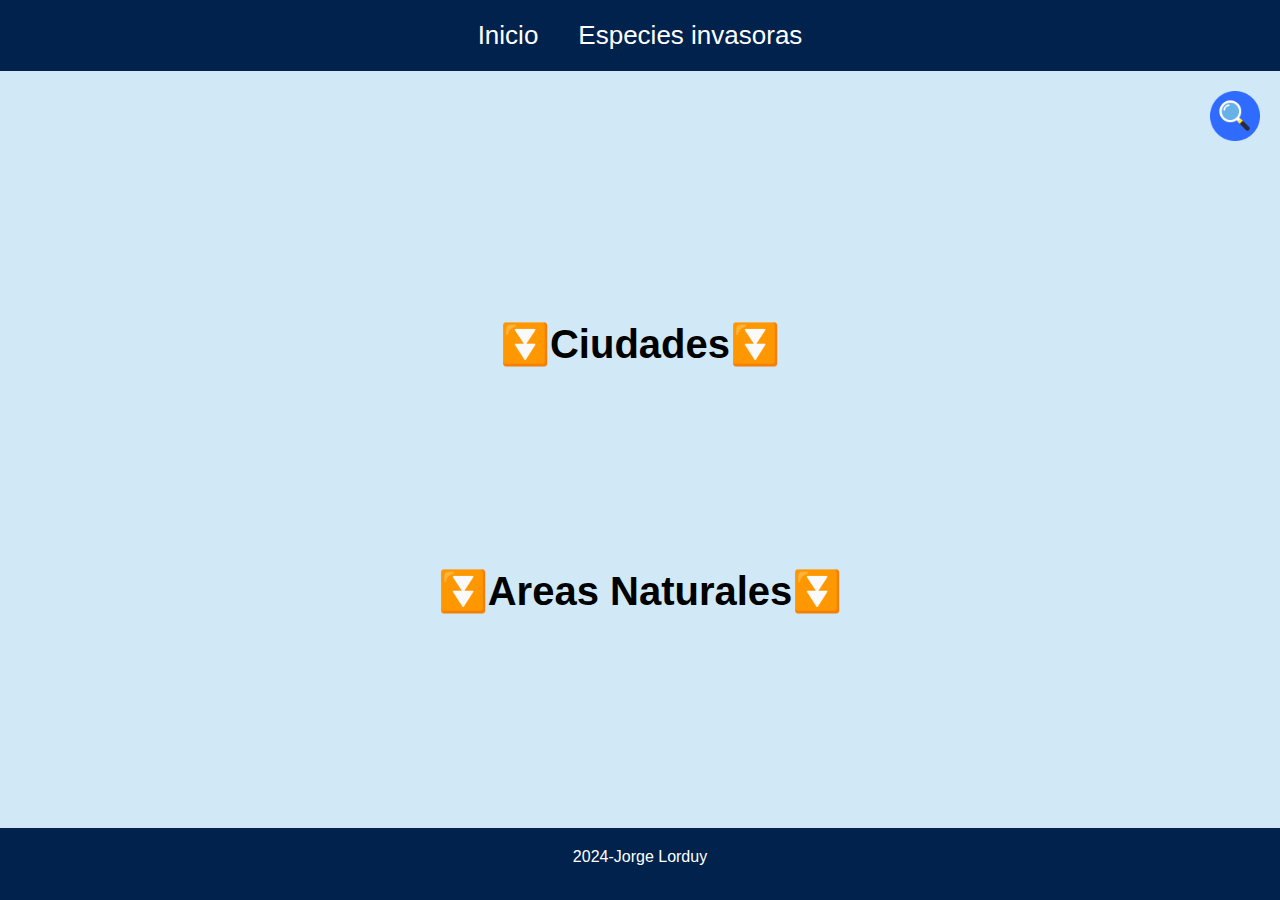
==== assets/pages/detalles.html @ 2b286d6a "detalles casi listo" ====
<!DOCTYPE html>
<html lang="en">
  <head>
    <meta charset="UTF-8" />
    <meta name="viewport" content="width=device-width, initial-scale=1.0" />
    <title>Colombia</title>
    <link
      rel="shortcut icon"
      href="../img/icono_favicon.png"
      type="image/x-icon"
    />
    <link rel="stylesheet" href="../styles/main.css" />
  </head>
  <body>
    <div class="container">
      <header class="header">
        <nav class="nav">
          <a href="../../index.html" class="enlaces">Inicio</a>
          <a href="" class="enlaces">Especies invasoras</a>
        </nav>
      </header>
      <main class="main">
        <section class="filtros">
          <div class="busqueda">
            <input
              id="buscar"
              type="text"
              placeholder="Buscar Departamento..."
            />
            <img src="../img/buscar.png" alt="" />
          </div>
        </section>
        <div id="padre1" class="padre"></div>
        <h3>⏬Ciudades⏬</h3>
        <div id="padre2" class="padre"></div>
        <h3>⏬Areas Naturales⏬</h3>
        <div id="padre3" class="padre"></div>
      </main>
      <footer class="footer">
        <p>2024-Jorge Lorduy</p>
      </footer>
    </div>
    <script src="../js/detalles.js" type="module"></script>
  </body>
</html>
---- assets/styles/main.css ----
* {
  margin: 0px;
  padding: 0px;
  box-sizing: border-box;
  font-family: Arial, sans-serif;
  text-decoration: none;
}

.container {
  display: flex;
  flex-direction: column;
  min-height: 100vh;
}
.footer {
  height: 8vh;
  background-color: #00224d;
}
.nav {
  display: flex;
  flex-wrap: wrap;
  justify-content: center;
}
.header {
  min-height: 5vh;
  background-color: #00224d;
  text-align: center;
  position: sticky;
  top: 0px;
  animation: header_bajada linear both;
  animation-timeline: scroll(root);
  animation-range: 0 250px;
  z-index: 3;
}

@keyframes header_bajada {
  to {
    background-color: #5d0e4138;
    backdrop-filter: blur(5px);
  }
}
.enlaces {
  font-size: 26px;
  color: white;
  margin: 20px;
}
h3 {
  text-align: center;
  font-size: 40px;
}
.boton_detalles {
  align-self: center;
  width: 40%;
  font-size: 24px;
  color: #ffffff;
  padding: 10px;
  box-shadow: 0 25px 30px rgb(0, 0, 0);
  border-radius: 8px;
  background-color: #ff3030;
  transition-duration: 550ms;
  transform: scale(0.97);
  text-align: center;
  &:hover {
    transform: scale(0.95);
    box-shadow: 0 15px 15px rgb(0, 0, 0);
  }
}
body {
  background-color: #d1e9f6;
}
.main {
  flex-grow: 1;
}
.tarjetas {
  display: flex;
  flex-direction: column;
  justify-content: end;
  height: 500px;
  width: 350px;
  padding-bottom: 20px;
  background-color: #00224d;
  padding: 10px;
  border-radius: 8px;
  animation: tarjetas both;
  animation-timeline: view();
  animation-range: entry 30% cover 35%;
  box-shadow: 0 25px 30px rgb(0, 0, 0);
  transition-duration: 550ms;
  &:hover {
    transform: scale(0.97);
    box-shadow: 0 15px 15px rgb(0, 0, 0);
  }
  &:hover .dep {
    padding-left: 80px;
    font-size: 17px;
  }
  &:hover .nombre_dep {
    font-size: 45px;
  }
}

@keyframes tarjetas {
  from {
    opacity: 0;
    scale: 0.3;
  }
  to {
    opacity: 1;
    scale: 1;
  }
}
.padre {
  display: flex;
  flex-wrap: wrap;
  gap: 50px;
  padding: 100px 0px;
  justify-content: center;
}

.descripcion {
  text-align: center;
  padding: 35px 20px;
  height: auto;
  background-color: #282aa1;
  box-shadow: 0px 0px 15px rgb(0, 0, 0);
}
.text_description {
  font-size: 18px;
  color: white;
}
h1 {
  padding-top: 10px;
  background: linear-gradient(#00224d, #282aa1);
  text-align: center;
  padding-bottom: 15px;
}
h1 span:nth-child(1) {
  color: yellow;
}

h1 span:nth-child(2) {
  color: rgb(42, 42, 252);
}
h1 span:nth-child(3) {
  color: red;
}
footer p {
  text-align: center;
  padding: 20px;
  color: white;
}

.img_tarjeta {
  position: absolute;
  width: 95%;
  height: 95%;
  object-fit: cover;
  border-radius: 8px;
}
.dep {
  font-size: 20px;
  color: #000000;
  z-index: 2;
  font-weight: 700;
  background-color: rgba(255, 255, 255, 0.274);
  transition-duration: 400ms;
}
.nombre_dep {
  font-size: 30px;
  color: #000000;
  z-index: 2;
  font-weight: 700;
  background-color: rgba(255, 255, 255, 0.274);
  transition-duration: 400ms;
}
.filtros {
  display: flex;
  flex-direction: column;
}
.busqueda {
  display: flex;
  flex-direction: row;
  justify-content: end;
  height: 50px;
  width: 270px;
  align-self: self-end;
  padding: 20px;
}
.busqueda input {
  width: 50px;
  height: 50px;
  border: 3px solid #00224d;
  border-radius: 30px;
  padding-left: 10px;
  z-index: 2;
  opacity: 0;

  transition-duration: 800ms;
  transition-delay: 5s;
  &:hover {
    box-shadow: 0px 0px 15px #282aa1;
    width: 270px;
    opacity: 1;
    z-index: 0;
    transition-delay: 0ms;
  }
}
.busqueda img {
  height: 50px;
  position: absolute;
}
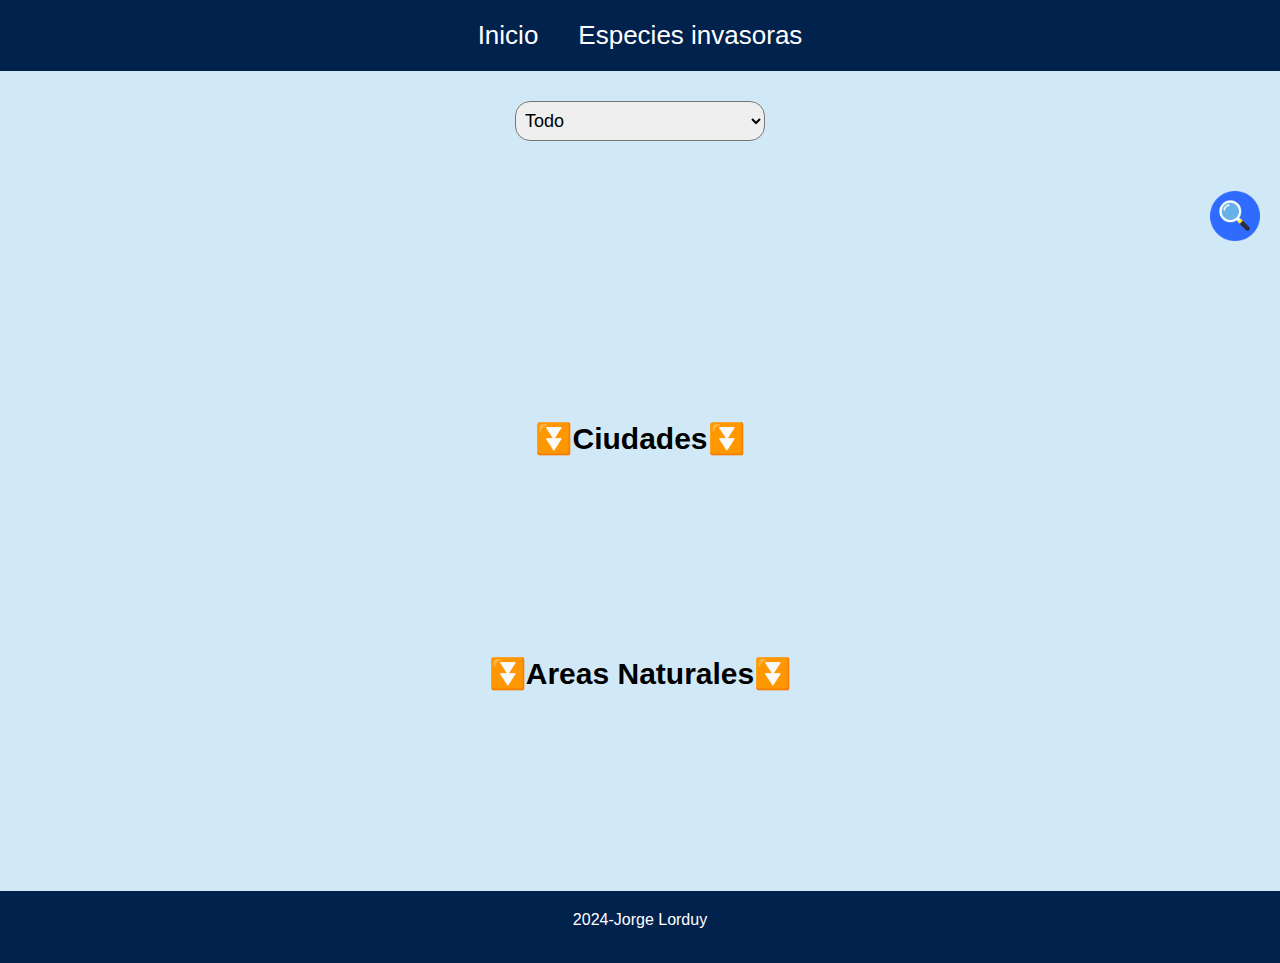
==== commit 1e3125f4: "ultima antes de fecha" ====
--- a/assets/pages/detalles.html
+++ b/assets/pages/detalles.html
@@ -21,20 +21,30 @@
       </header>
       <main class="main">
         <section class="filtros">
+          <select name="" id="ciudadArea" class="areass">
+            <option value="0">Todo</option>
+            <option value="1">Ciudades</option>
+            <option value="2">Areas Naturales</option>
+          </select>
           <div class="busqueda">
             <input
               id="buscar"
               type="text"
-              placeholder="Buscar Departamento..."
+              placeholder="Buscar en el Departamento..."
             />
             <img src="../img/buscar.png" alt="" />
           </div>
         </section>
         <div id="padre1" class="padre"></div>
-        <h3>⏬Ciudades⏬</h3>
-        <div id="padre2" class="padre"></div>
-        <h3>⏬Areas Naturales⏬</h3>
-        <div id="padre3" class="padre"></div>
+
+        <div class="ciudades">
+          <h3 class="ttitulos">⏬Ciudades⏬</h3>
+          <div id="padre2" class="padre"></div>
+        </div>
+        <div class="areasVerdes">
+          <h3 class="ttitulos">⏬Areas Naturales⏬</h3>
+          <div id="padre3" class="padre"></div>
+        </div>
       </main>
       <footer class="footer">
         <p>2024-Jorge Lorduy</p>
--- a/assets/styles/main.css
+++ b/assets/styles/main.css
@@ -43,9 +43,10 @@
   color: white;
   margin: 20px;
 }
-h3 {
-  text-align: center;
-  font-size: 40px;
+.ttitulos {
+  text-align: center;
+  font-size: 30px;
+  font-weight: 700;
 }
 .boton_detalles {
   align-self: center;
@@ -175,6 +176,7 @@
 .filtros {
   display: flex;
   flex-direction: column;
+  flex-wrap: wrap;
 }
 .busqueda {
   display: flex;
@@ -198,7 +200,7 @@
   transition-delay: 5s;
   &:hover {
     box-shadow: 0px 0px 15px #282aa1;
-    width: 270px;
+    width: 340px;
     opacity: 1;
     z-index: 0;
     transition-delay: 0ms;
@@ -208,3 +210,87 @@
   height: 50px;
   position: absolute;
 }
+.imgttarjeta {
+  width: 45%;
+  height: 100%;
+  object-fit: cover;
+  border-radius: 3px;
+}
+.tarjetaBig {
+  display: flex;
+  flex-direction: row;
+  width: 900px;
+  height: 600px;
+  gap: 20px;
+  border-radius: 3px;
+  background: linear-gradient(#ffffff, #3f87a6);
+  box-shadow: 0px 0px 15px black;
+  animation: aparicion 100ms linear both;
+}
+@keyframes aparicion {
+  from {
+    scale: 2.2;
+    opacity: 0.3;
+  }
+  to {
+    scale: 1;
+    opacity: 1;
+  }
+}
+.textos {
+  font-size: 25px;
+  color: #1b1b1b;
+  padding: 15px;
+}
+.especs {
+  display: flex;
+  flex-direction: column;
+  gap: 30px;
+  padding-top: 70px;
+}
+
+.textos span {
+  color: #000000;
+  font-weight: 600;
+}
+
+.regionesSelect {
+  padding: 5px;
+  border-radius: 15px;
+  font-size: 18px;
+  width: 250px;
+  height: 40px;
+  align-self: center;
+  margin: 30px;
+}
+
+@media (max-width: 970px) {
+  .tarjetaBig {
+    flex-direction: column;
+    width: 80%;
+    height: 800px;
+  }
+  .imgttarjeta {
+    width: 100%;
+    height: 40%;
+  }
+  .especs {
+    gap: 20px;
+    padding-top: 40px;
+  }
+  .textos {
+    font-size: 18px;
+  }
+}
+.noVisible {
+  display: none;
+}
+.areass {
+  padding: 5px;
+  border-radius: 15px;
+  font-size: 18px;
+  width: 250px;
+  height: 40px;
+  align-self: center;
+  margin: 30px;
+}
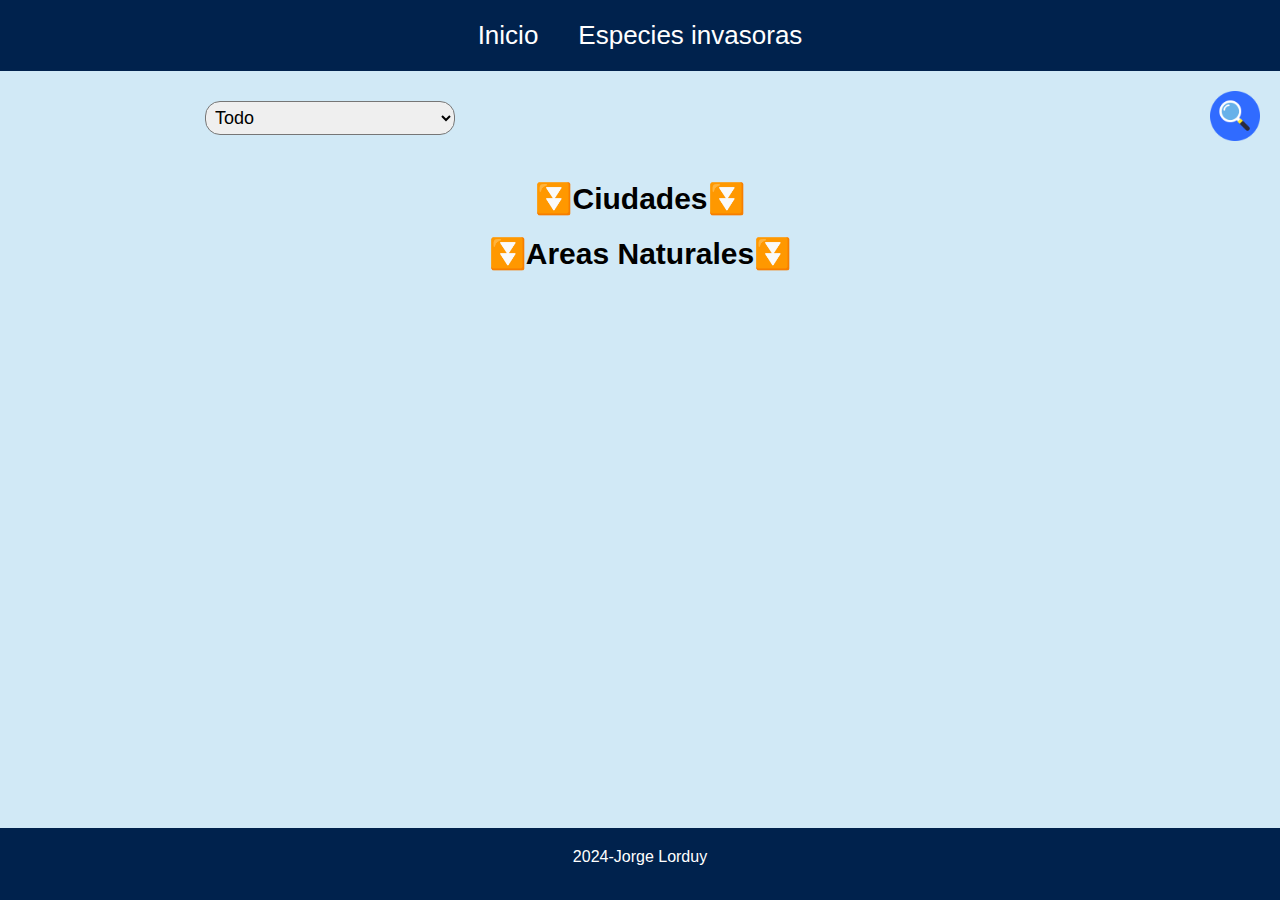
==== commit 0ea83566: "listo?" ====
--- a/assets/pages/detalles.html
+++ b/assets/pages/detalles.html
@@ -16,7 +16,9 @@
       <header class="header">
         <nav class="nav">
           <a href="../../index.html" class="enlaces">Inicio</a>
-          <a href="" class="enlaces">Especies invasoras</a>
+          <a href="./especiesInvasoras.html" class="enlaces"
+            >Especies invasoras</a
+          >
         </nav>
       </header>
       <main class="main">
--- a/assets/styles/main.css
+++ b/assets/styles/main.css
@@ -113,13 +113,13 @@
   display: flex;
   flex-wrap: wrap;
   gap: 50px;
-  padding: 100px 0px;
+  padding: 10px 0px;
   justify-content: center;
 }
 
 .descripcion {
   text-align: center;
-  padding: 35px 20px;
+  padding: 15px 20px;
   height: auto;
   background-color: #282aa1;
   box-shadow: 0px 0px 15px rgb(0, 0, 0);
@@ -177,6 +177,7 @@
   display: flex;
   flex-direction: column;
   flex-wrap: wrap;
+  height: 10vh;
 }
 .busqueda {
   display: flex;
@@ -294,3 +295,29 @@
   align-self: center;
   margin: 30px;
 }
+table {
+  width: 80%;
+  border-collapse: collapse;
+  background-color: rgb(173, 196, 196);
+}
+tr img {
+  max-width: 100%;
+  padding: 10px;
+}
+table,
+th,
+td {
+  border: 2px solid black;
+  border-radius: 3px;
+  text-align: center;
+  padding: 10px;
+}
+.bgblue {
+  background-color: rgb(50, 126, 240);
+}
+.bggreen {
+  background-color: rgb(27, 199, 27);
+}
+th {
+  width: 13%;
+}
